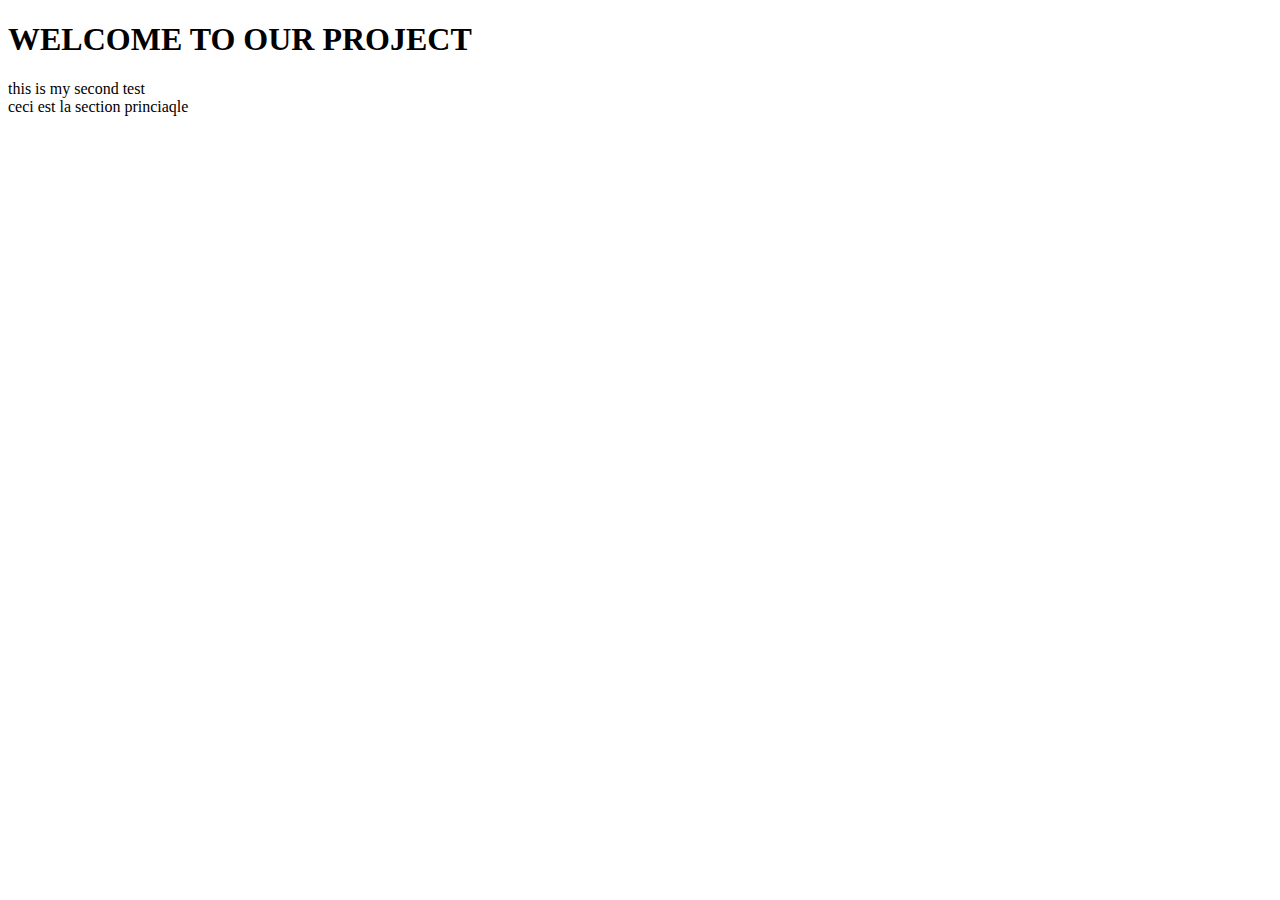
==== index.html @ 27a7c480 "ajout d une section principale" ====
<!DOCTYPE html>
<html lang="fr">
<head>
    <meta charset="UTF-8">
    <meta http-equiv="X-UA-Compatible" content="IE=edge">
    <meta name="viewport" content="width=device-width, initial-scale=1.0">
    <title>Document</title>
</head>
<body>
    <!-- voicit mon commit a moi -->
    <h1>WELCOME TO OUR PROJECT</h1>
    <div>
        this is my second test
    </div>
    <section>
        ceci est la section princiaqle
    </section>
</body>
</html>
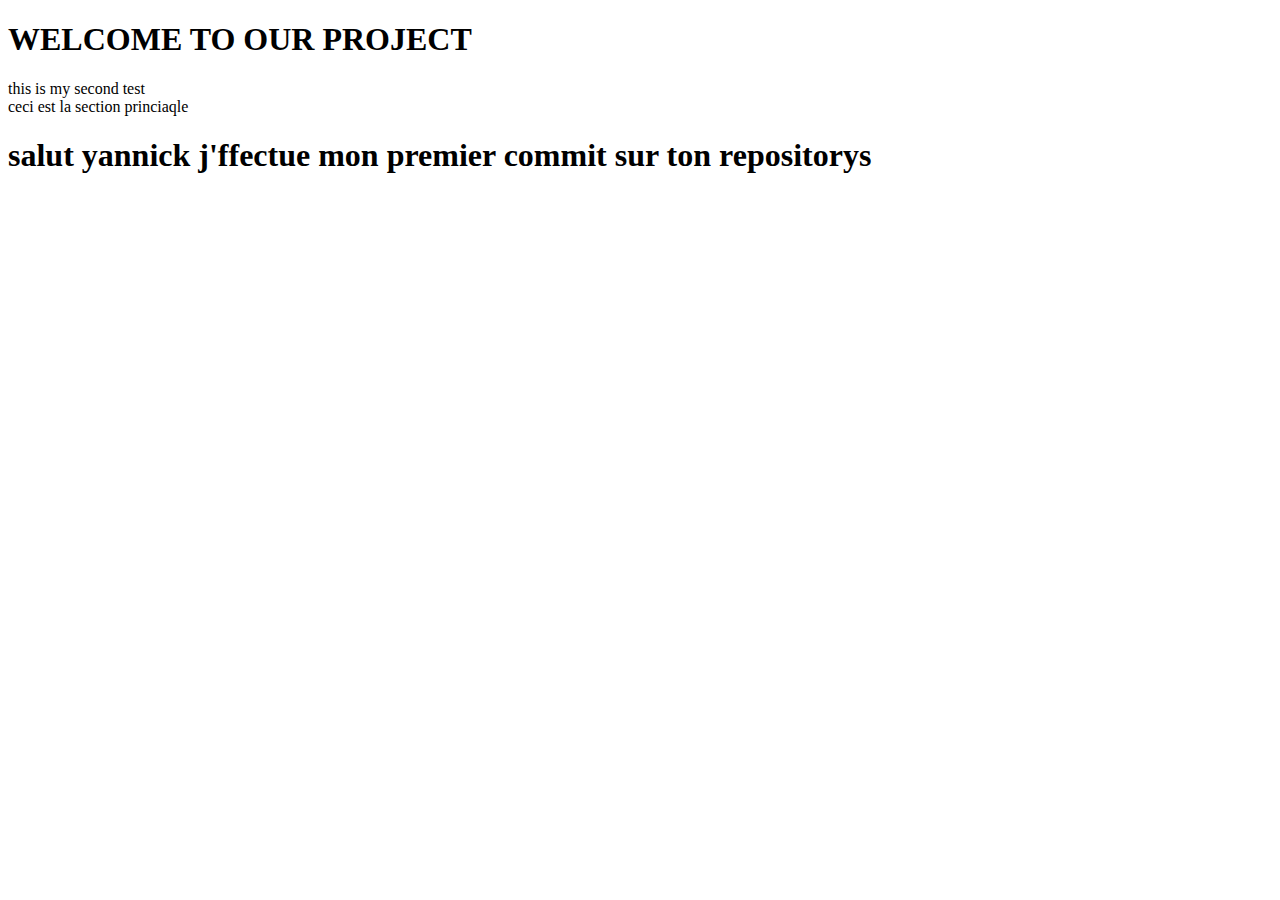
==== commit c1c94206: "notre toute premiere collaboration et ce n'est que le debut" ====
--- a/index.html
+++ b/index.html
@@ -15,5 +15,6 @@
     <section>
         ceci est la section princiaqle
     </section>
+    <h1>salut yannick j'ffectue mon premier commit sur ton repositorys</h1>
 </body>
 </html>